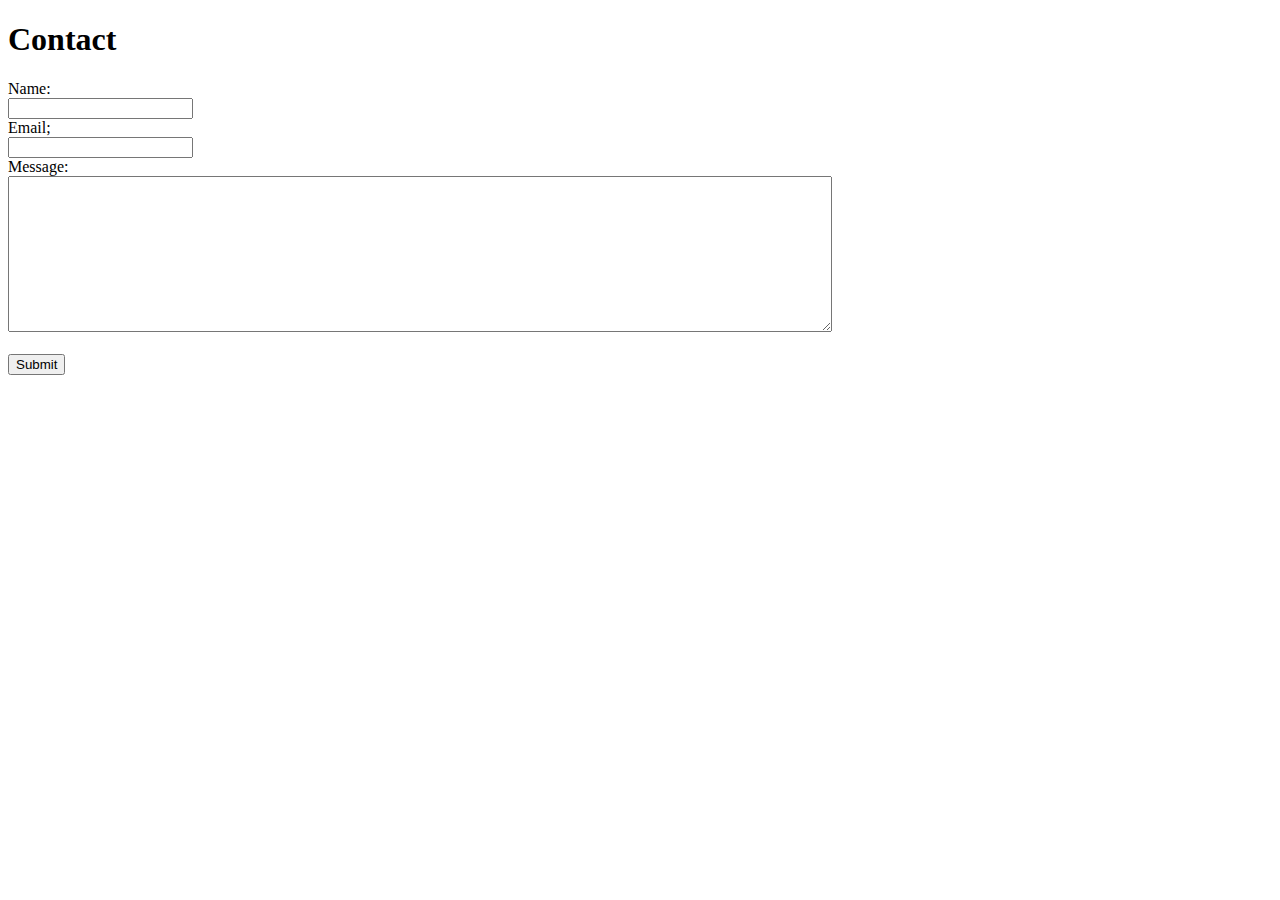
==== Contact.html @ 8b900e90 "working html for contact" ====
<!DOCTYPE html>
<html lang="en">
<head>
    <meta charset="UTF-8">
    <meta name="viewport" content="width=device-width, initial-scale=1.0">
    <meta http-equiv="X-UA-Compatible" content="ie=edge">
    <title>Contact</title>
    <link rel="stylesheet" type="text/css" media="scren" href="assests/css/style.css">
    <h1>Contact</h1>
</head>
<div>
<!-- contact iformation from-->
<body>
<div class="from">
    <form>
        Name:
            <br>
        <input type="text" name="Name">
            <br>
        Email;
            <br>
        <input type="Email" name="Email">
            <br>
        Message:
            <br>
        <textarea name="message" rows="10" cols="100">
        </textarea>
            <br>
            <br>
    
        <input type="submit" Value="Submit"
    
    </form>
</div>

    
</body>
</html>
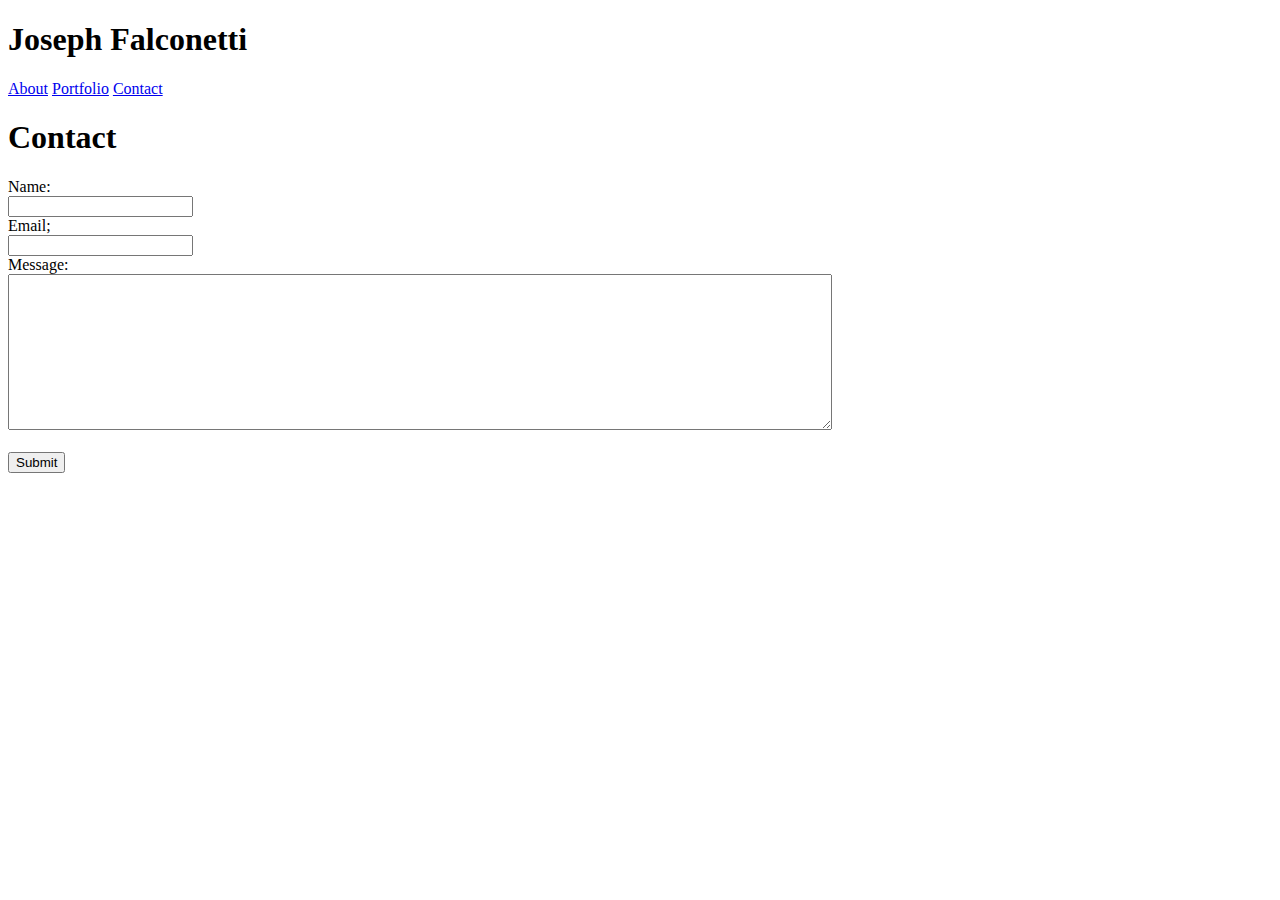
==== commit 03627fcd: "contact form ok added title to all" ====
--- a/Contact.html
+++ b/Contact.html
@@ -6,12 +6,19 @@
     <meta http-equiv="X-UA-Compatible" content="ie=edge">
     <title>Contact</title>
     <link rel="stylesheet" type="text/css" media="scren" href="assests/css/style.css">
-    <h1>Contact</h1>
+    <!-- title bar-->
+    <h1>Joseph Falconetti</h1>
+    <a href="index.html">About</a>    
+    <a href="Portfoilo.html">Portfolio</a>
+    <a href="Contact.html">Contact</a>
+   
 </head>
 <div>
 <!-- contact iformation from-->
 <body>
 <div class="from">
+
+<h1>Contact</h1>
     <form>
         Name:
             <br>
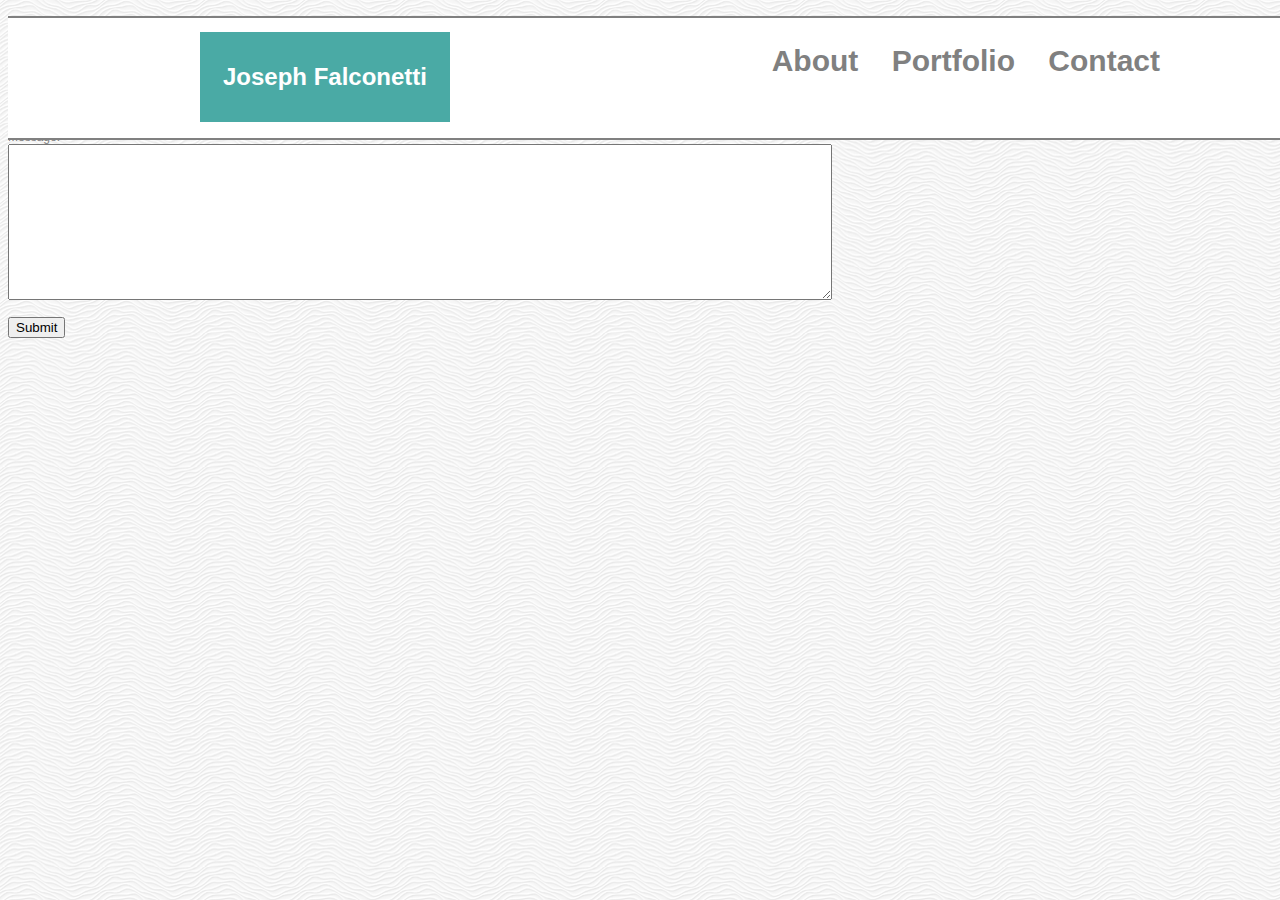
==== commit 240d4d97: "with working menu bars" ====
--- a/Contact.html
+++ b/Contact.html
@@ -5,21 +5,31 @@
     <meta name="viewport" content="width=device-width, initial-scale=1.0">
     <meta http-equiv="X-UA-Compatible" content="ie=edge">
     <title>Contact</title>
-    <link rel="stylesheet" type="text/css" media="scren" href="assests/css/style.css">
+    <link rel="stylesheet" type="text/css" media="screen" href="assets/css/style.css">
     <!-- title bar-->
-    <h1>Joseph Falconetti</h1>
-    <a href="index.html">About</a>    
-    <a href="Portfoilo.html">Portfolio</a>
-    <a href="Contact.html">Contact</a>
+  
    
 </head>
-<div>
+<body>
+                <div class="nav">
+                    <div class="container">
+                        <h1 class="logo">Joseph Falconetti</h1>
+                        <div class="links">
+                            <a href="index.html">About</a>
+                            <a href="portfolio.html">Portfolio</a>
+                            <a href="contact.html">Contact</a>
+                        </div>
+                    </div>
+                </div>
+            
+            
+<div class="nav"> </div>
 <!-- contact iformation from-->
-<body>
-<div class="from">
+
+<div class="form">
 
 <h1>Contact</h1>
-    <form>
+    
         Name:
             <br>
         <input type="text" name="Name">
@@ -35,9 +45,9 @@
             <br>
             <br>
     
-        <input type="submit" Value="Submit"
+        <input type="submit" Value="Submit">
     
-    </form>
+
 </div>
 
     
--- a/assets/css/style.css
+++ b/assets/css/style.css
@@ -0,0 +1,52 @@
+header{
+    float: left;
+    box-sizing: content-box;
+        width: 75px;
+        height: 30px;
+ }
+ 
+ body{
+    font-size: 12px;
+    background-image: url("../images/white-waves.png");
+    font-family: 'Arial', 'Helvetica Neue', 'Helvetica', 'sans-serif';
+    color: grey;
+ 
+ }
+ .container{
+    margin-left: 15%;
+    max-width: 960px;
+ }
+ .nav{
+    clear: both;
+    width: 100%;
+    position: fixed;
+    overflow: auto;
+    background-color: white;
+    border-bottom: solid 2px gray;
+ 
+ 
+ }
+ 
+ .nav a{
+    display:inline-block;
+    text-decoration: none;
+    color: gray;
+    font-size: 30px;
+    font-weight: 700;
+    line-height: 90px;
+    padding-left: 15px;
+    margin-left: 15px;
+ }
+ 
+ .logo{
+    float: left;
+    background-color: #4aaaa5;
+    width: 250px;
+    height: 90px ;
+    line-height: 90px;
+    text-align: center;
+    color: white;
+ }
+ .links{
+    float: right
+ }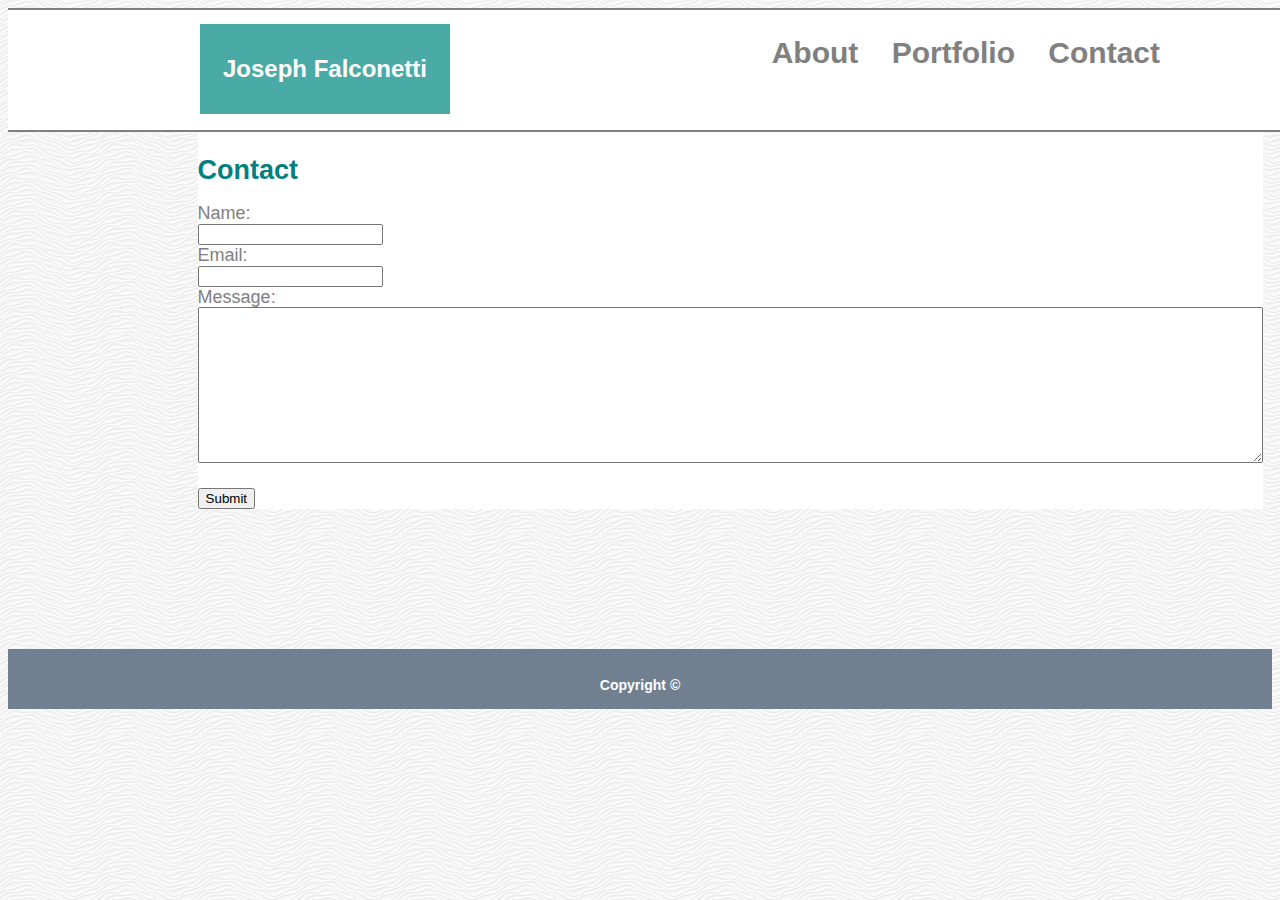
==== commit 65379d32: "with contact page and copywright" ====
--- a/Contact.html
+++ b/Contact.html
@@ -1,5 +1,6 @@
 <!DOCTYPE html>
 <html lang="en">
+
 <head>
     <meta charset="UTF-8">
     <meta name="viewport" content="width=device-width, initial-scale=1.0">
@@ -7,49 +8,62 @@
     <title>Contact</title>
     <link rel="stylesheet" type="text/css" media="screen" href="assets/css/style.css">
     <!-- title bar-->
-  
-   
+
+
 </head>
+
 <body>
-                <div class="nav">
-                    <div class="container">
-                        <h1 class="logo">Joseph Falconetti</h1>
-                        <div class="links">
-                            <a href="index.html">About</a>
-                            <a href="portfolio.html">Portfolio</a>
-                            <a href="contact.html">Contact</a>
-                        </div>
-                    </div>
-                </div>
-            
-            
-<div class="nav"> </div>
-<!-- contact iformation from-->
+    <div class="nav">
+        <div class="container">
+            <h1 class="logo">Joseph Falconetti</h1>
+            <div class="links">
+                <a href="index.html">About</a>
+                <a href="portfolio.html">Portfolio</a>
+                <a href="contact.html">Contact</a>
+            </div>
+        </div>
+    </div>
 
-<div class="form">
 
-<h1>Contact</h1>
-    
-        Name:
+    <div class="nav"> </div>
+    <!-- contact iformation from-->
+
+    <div class="form">
+        <div class="container-3">
+        <div class="infobox">
+
+            <h2>Contact</h2>
+
+            Name:
             <br>
-        <input type="text" name="Name">
+            <input type="text" name="Name" >
             <br>
-        Email;
+            Email:
             <br>
-        <input type="Email" name="Email">
+            <input type="Email" name="Email">
             <br>
-        Message:
+            Message:
             <br>
-        <textarea name="message" rows="10" cols="100">
+            <textarea name="message" rows="10" cols="130">
         </textarea>
             <br>
             <br>
-    
-        <input type="submit" Value="Submit">
+
+            <input type="submit" Value="Submit">
+        </div>
+    </div>
+    </div>
+    <div class="bottom">
+        <div class="copyright">
+            <br>
+       <h3>Copyright &copy;</h3>
+           
+    </div>
+    </div>
     
 
-</div>
 
-    
+
 </body>
+
 </html>--- a/assets/css/style.css
+++ b/assets/css/style.css
@@ -10,6 +10,7 @@
     background-image: url("../images/white-waves.png");
     font-family: 'Arial', 'Helvetica Neue', 'Helvetica', 'sans-serif';
     color: grey;
+    position: relative;
  
  }
  .container{
@@ -49,4 +50,58 @@
  }
  .links{
     float: right
- }+ }
+ .title{
+     font-family: 'Georgia', Times, Times New Roman, serif;
+     font-size: 12px;
+     color:teal;
+ }
+ .container-2{
+
+    margin-left: 15%;
+    max-width: 960px;
+ }
+ .container-3{
+
+    margin-left: 15%;
+    max-width: 960px;
+ }
+ .infobox{
+     display:inline-block;
+    text-decoration: none;
+    background-color:white;
+    font-size: 18px;
+    font-weight: 400;
+    line-height: 20px;
+    padding-top: 120px;
+    margin-top: 10px;
+
+ }
+.pic {
+    float: left;
+    margin-right: 10px;
+    clear:both;
+}
+.para {
+    margin-left: 0px;
+    overflow:auto;
+    display:block;
+}
+h2 {color: teal;
+}
+.bottom{
+   position: relative;
+   top: 140px;
+   width: 100;
+
+   background-color: slategrey;
+   height: 60px;
+   margin-top 300px;
+ }
+.copyright{
+   text-align: center;
+   font-size 12 px;
+   color: white;
+   
+   
+}